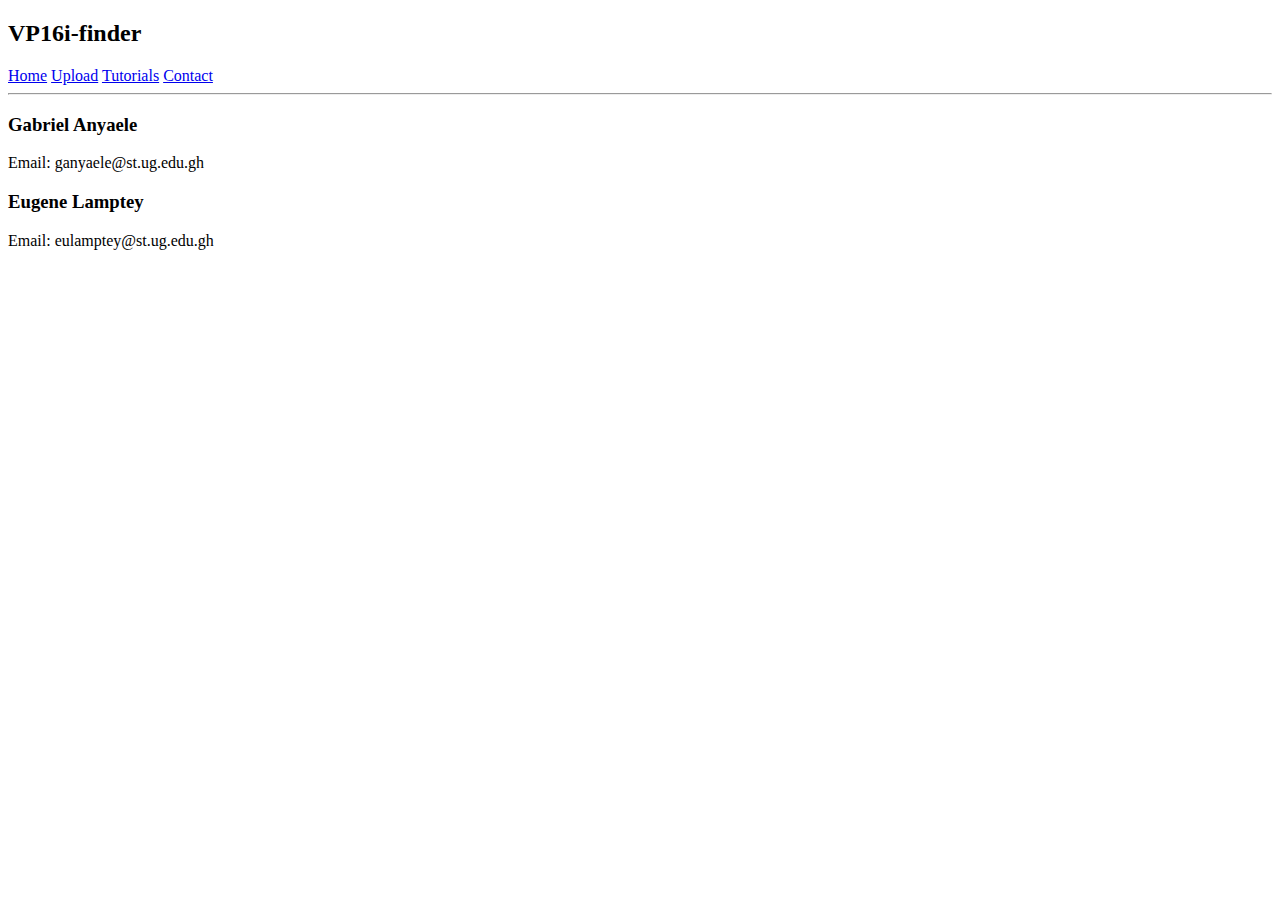
==== templates/contact.html @ 2abe90e4 "refactor: add contacts page" ====
<!DOCTYPE html>
<html lang="en">
<head>
    <meta charset="UTF-8">
    <meta name="viewport" content="width=device-width, initial-scale=1.0">
    <meta http-equiv="X-UA-Compatible" content="ie=edge">
    <link rel="stylesheet" type="text/css" href="{{ url_for('static', filename='style_contact.css') }}">
    <title>VP16i-predictor</title>
</head>

<body>
    <div class = "header">
        <h2>VP16i-finder</h2>

        <div class="topnav">
            <a href="/">Home</a>
            <a href="/upload">Upload</a>
            <a href="/tutorial">Tutorials</a>
            <a class="active" href="/contact">Contact</a>
        </div>
    </div>
    <hr>

    <div class = "links">
        <section class="content">    
            <div class="contact">
                <h3> Gabriel Anyaele</h3>
                <p>Email: ganyaele@st.ug.edu.gh</p>
            </div>
            <div class="contact">
                <h3> Eugene Lamptey</h3>
                <p>Email: eulamptey@st.ug.edu.gh</p>
            </div>
        </section>
    </div>

</body>
</html>
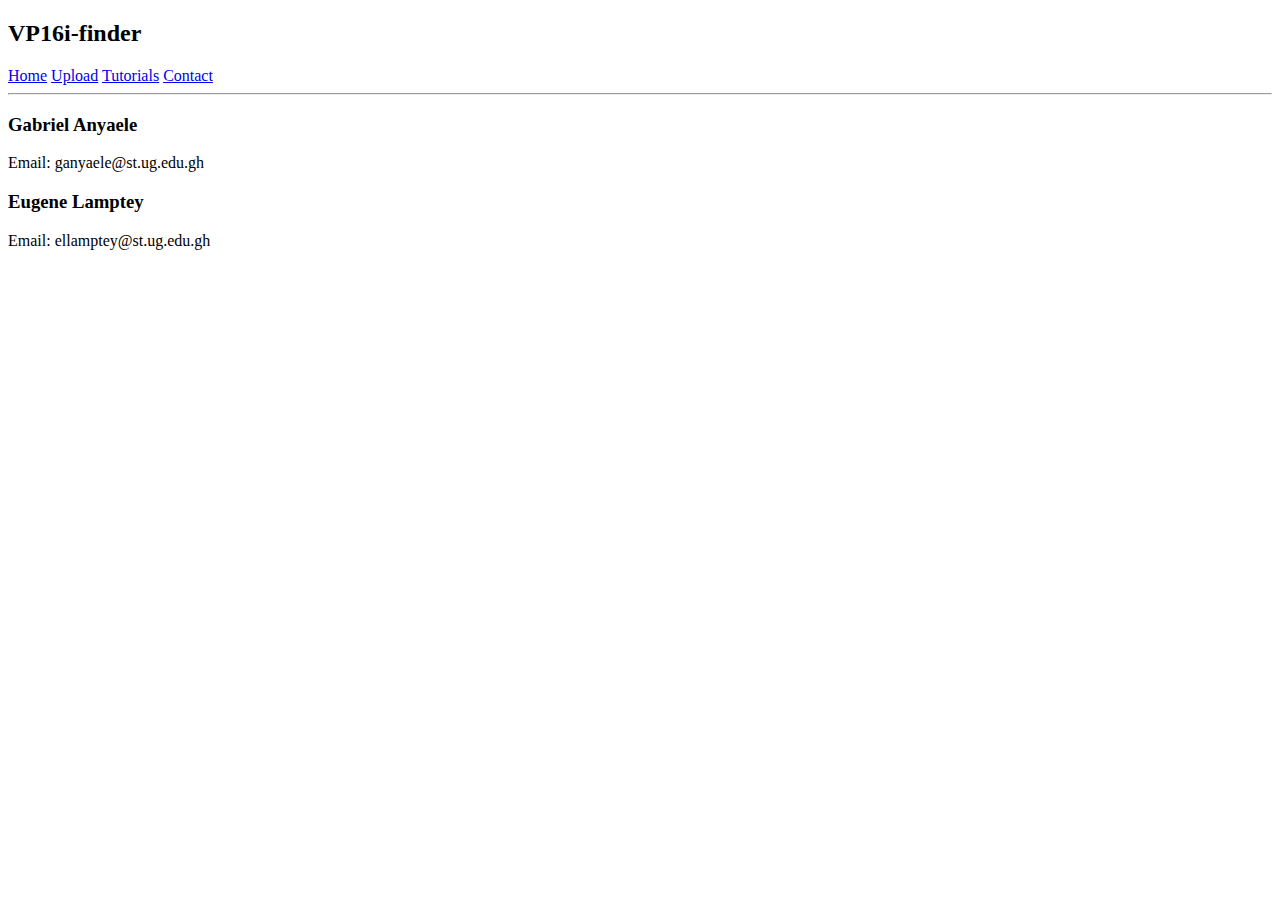
==== commit b92c12da: "refactor: corrected email" ====
--- a/templates/contact.html
+++ b/templates/contact.html
@@ -29,7 +29,7 @@
             </div>
             <div class="contact">
                 <h3> Eugene Lamptey</h3>
-                <p>Email: eulamptey@st.ug.edu.gh</p>
+                <p>Email: ellamptey@st.ug.edu.gh</p>
             </div>
         </section>
     </div>
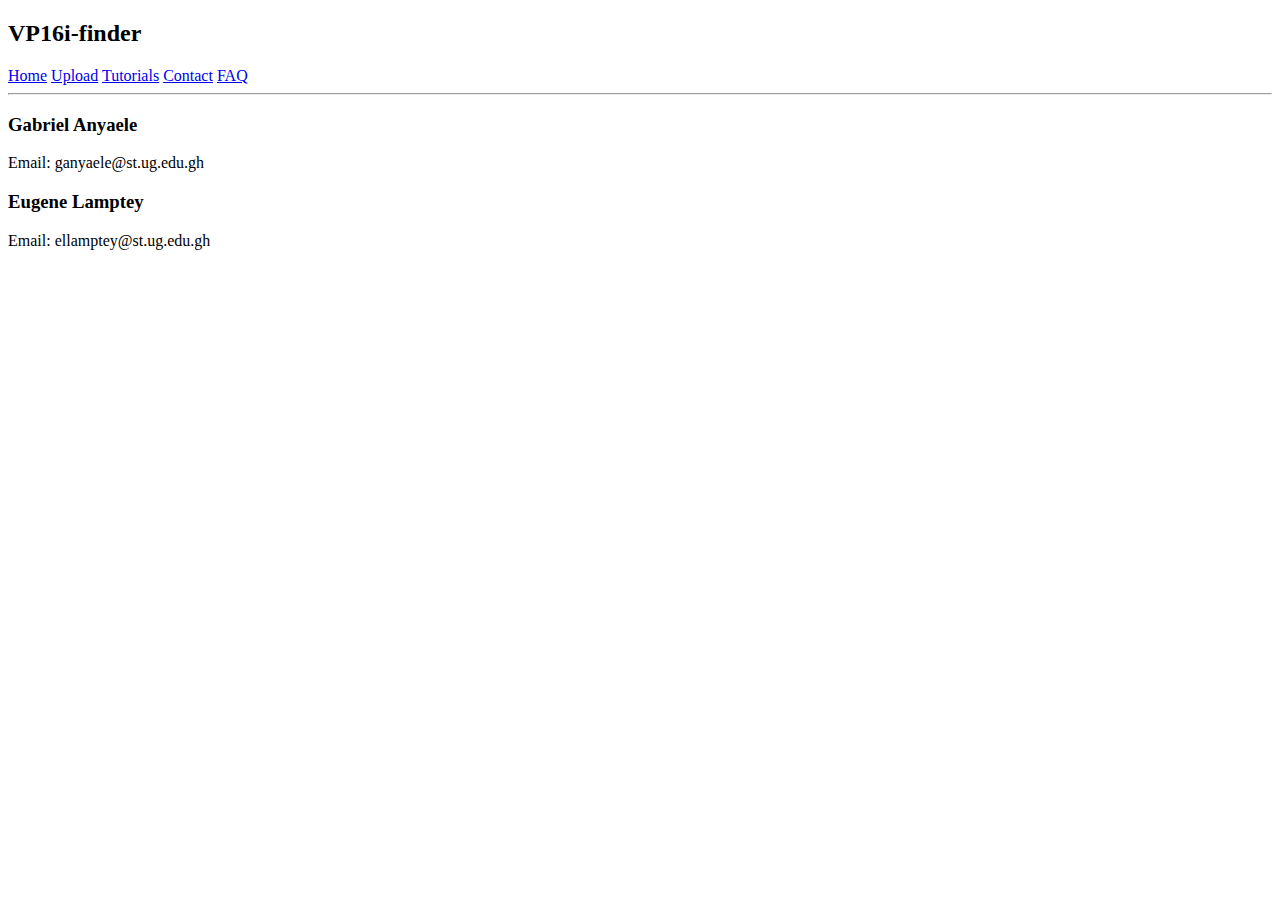
==== commit 62fa559b: "feat(minor): add faq tab" ====
--- a/templates/contact.html
+++ b/templates/contact.html
@@ -17,6 +17,7 @@
             <a href="/upload">Upload</a>
             <a href="/tutorial">Tutorials</a>
             <a class="active" href="/contact">Contact</a>
+            <a href="/faq">FAQ</a>
         </div>
     </div>
     <hr>
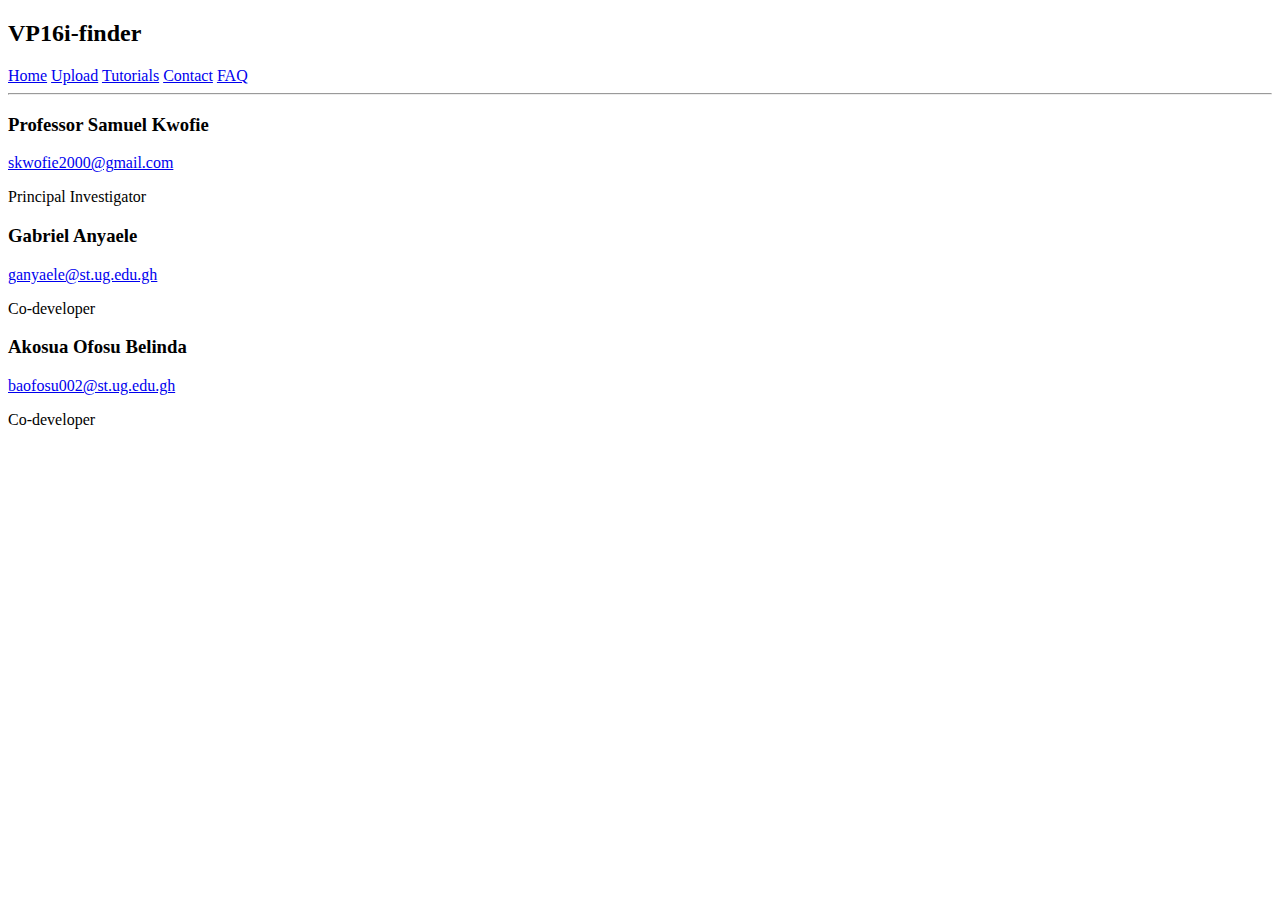
==== commit 5f0c614a: "Update contact page" ====
--- a/templates/contact.html
+++ b/templates/contact.html
@@ -25,13 +25,24 @@
     <div class = "links">
         <section class="content">    
             <div class="contact">
-                <h3> Gabriel Anyaele</h3>
-                <p>Email: ganyaele@st.ug.edu.gh</p>
+                <h3> Professor Samuel Kwofie</h3>
+                <p><a href="mailto:skwofie2000@gmail.com">skwofie2000@gmail.com</a></p>
+                <p>Principal Investigator</p>
             </div>
             <div class="contact">
+                <h3> Gabriel Anyaele</h3>
+                <p><a href="mailto:ganyaele@st.ug.edu.gh">ganyaele@st.ug.edu.gh</a></p>
+                <p>Co-developer</p>
+            </div>
+            <div class="contact">
+                <h3>Akosua Ofosu Belinda</h3>
+                <p><a href="mailto:baofosu002@st.ug.edu.gh">baofosu002@st.ug.edu.gh</a></p>
+                <p>Co-developer</p>
+            </div>
+            <!-- <div class="contact">
                 <h3> Eugene Lamptey</h3>
                 <p>Email: ellamptey@st.ug.edu.gh</p>
-            </div>
+            </div> -->
         </section>
     </div>
 
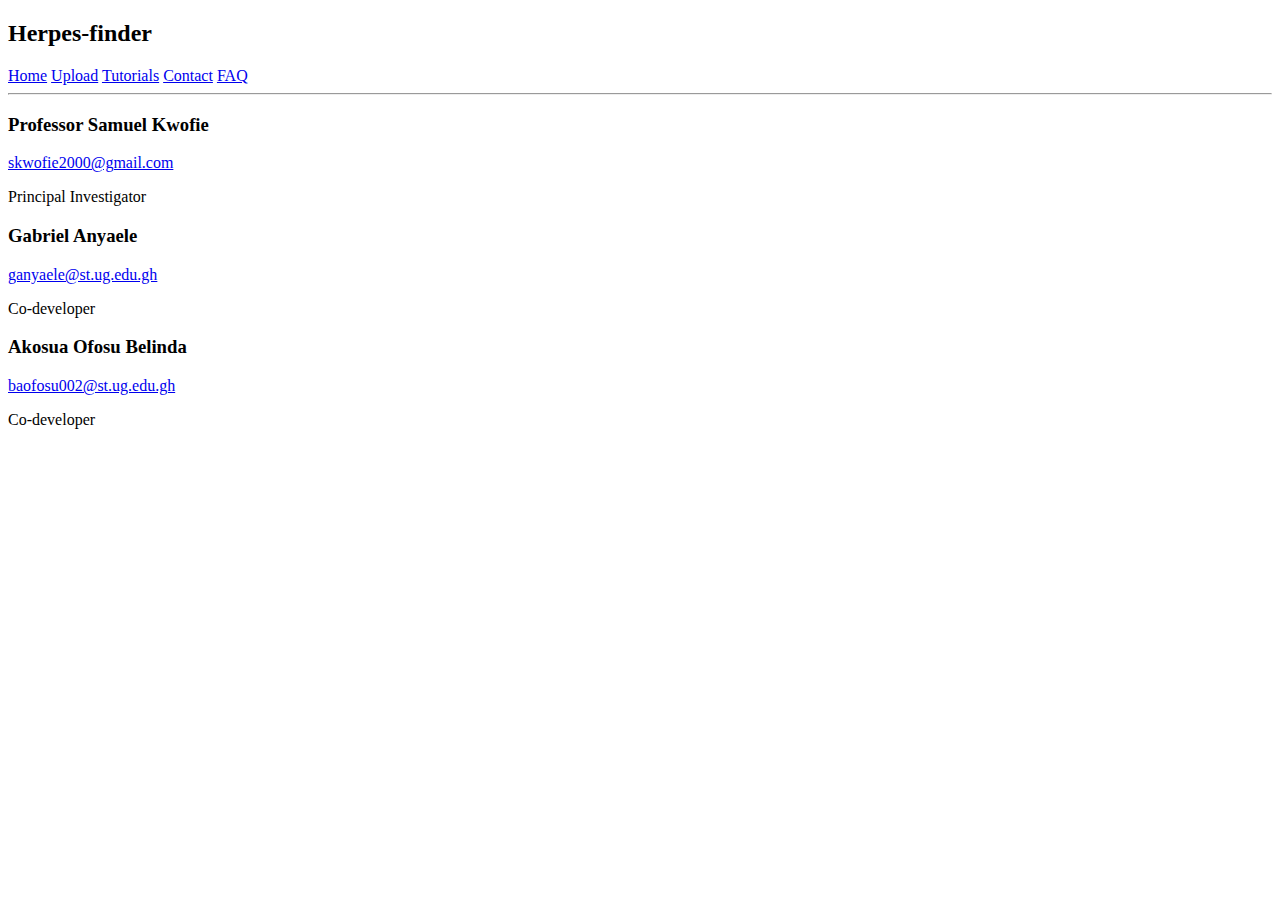
==== commit 34f5ed94: "fix: update name of project" ====
--- a/templates/contact.html
+++ b/templates/contact.html
@@ -5,12 +5,12 @@
     <meta name="viewport" content="width=device-width, initial-scale=1.0">
     <meta http-equiv="X-UA-Compatible" content="ie=edge">
     <link rel="stylesheet" type="text/css" href="{{ url_for('static', filename='style_contact.css') }}">
-    <title>VP16i-predictor</title>
+    <title>Herpes-finder</title>
 </head>
 
 <body>
     <div class = "header">
-        <h2>VP16i-finder</h2>
+        <h2>Herpes-finder</h2>
 
         <div class="topnav">
             <a href="/">Home</a>
